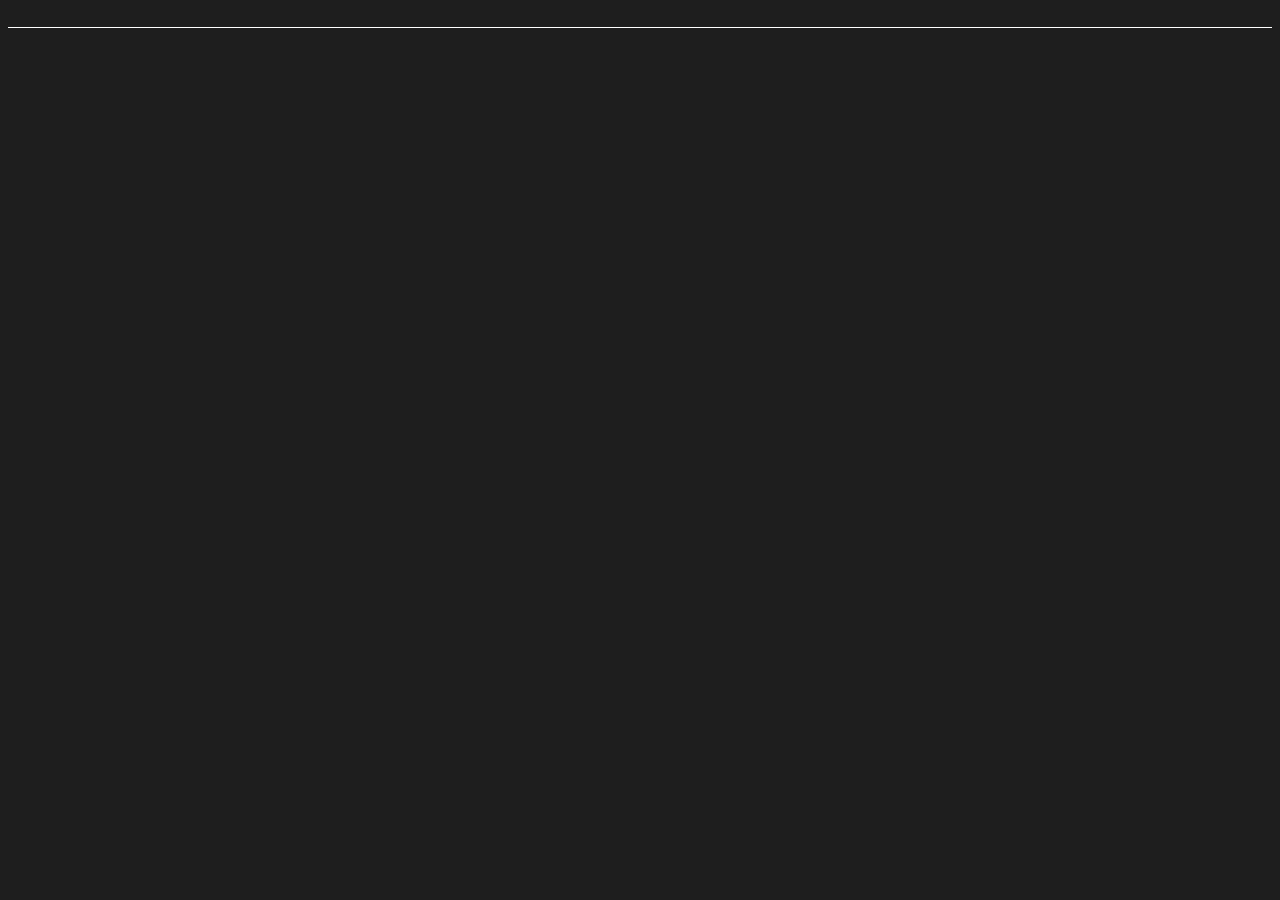
==== web/index_light.html @ fa8dfd10 "template selection added for frontend" ====
<!doctype html>
<html>
  <head>
    <meta name="viewport" content="width=device-width, initial-scale=1">
    <style>
      .temp-hot   { color: #ff5555; }
      .temp-warm  { color: #ffb86c; }
      .dim        { color: #888888; }

      body, html {
        margin: 0;
        padding: 0;
      }

      body {
        user-select: none;
        -webkit-user-select: none;
        -webkit-tap-highlight-color: transparent;
      }

      html {
        background-color: rgb(30, 30, 30);
        color: rgb(240, 240, 240);
        font-family: Consolas, "SFMono-Regular", "Liberation Mono", Menlo, Monaco, monospace;
        padding: 0.6rem 0.5rem;
      }

      pre {
        white-space: pre-wrap;
        word-break: break-word;
        font-family: monospace;
        font-size: clamp(0.85rem, 4.5vw, 2rem);
      }

      #gpu {
        margin-top: 0;
        padding-bottom: 1.1rem;
        margin-bottom: 1.1rem;
        border-bottom: 1px solid #ffffff;
      }

      #cpu {
        margin-bottom: 0;
      }

      /* Colored Text Badges with Tight Border & Box Glow */
      .badge {
        display: inline-block;
        padding: 0.05em 0.3em;
        font-weight: bold;
        border-radius: 3px;
        letter-spacing: 0.5px;
      }

      .badge-gpu {
        color: #E60012; /* AMD Radeon Red Font */
        border: 1px solid #E60012;
        box-shadow: 0 0 8px rgba(230, 0, 19, 0.322); /* Red Box Glow */
      }

      .badge-cpu {
        color: #ED5C2B; /* AMD Ryzen Orange Font */
        border: 1px solid #ED5C2B;
        box-shadow: 0 0 8px rgba(237, 91, 43, 0.308); /* Orange Box Glow */
      }

      .bar {
        display: inline-block;
        font-size: 0.6em;
        line-height: 1;
        vertical-align: middle;
      }
    </style>
  </head>
<body>

<pre id="gpu"></pre>
<pre id="cpu"></pre>

<script>
const NA = "--";

const val = (v, fallback = NA) => v ?? fallback;
const metric = (obj, fallback = NA) => obj?.value ?? fallback;
const fixed = (v, digits = 1, fallback = NA) =>
  typeof v === "number" ? v.toFixed(digits) : fallback;

const dim = (text) => `<span class="dim">${text}</span>`;
const badgeGpu = (text) => `<span class="badge badge-gpu">${text}</span>`;
const badgeCpu = (text) => `<span class="badge badge-cpu">${text}</span>`;

function formatHotspotDelta(gpuTemp, hotspotTemp) {
  if (typeof gpuTemp !== "number" || typeof hotspotTemp !== "number") return "";

  const delta = Math.round(hotspotTemp - gpuTemp);

  // If delta is 0 or negative, display nothing
  if (delta <= 0) return "";

  const text = ` (+${delta})`;

  // Threshold 2: Critical (Above 40°C delta)
  if (delta > 40) {
    return `<span class="temp-hot">${text}</span>`;
  }

  // Threshold 1: Warning (Above 25°C delta)
  if (delta > 25) {
    return `<span class="temp-warm">${text}</span>`;
  }

  // Standard output (dimmed to keep focus on primary reading)
  return `<span class="dim">${text}</span>`;
}

function colorTemp(temp) {
  if (typeof temp !== "number") return `<span>${NA}</span>`;

  const formatted = temp.toFixed(1);

  if (temp >= 100) return `<span class="temp-hot">${formatted}</span>`;
  if (temp >= 95)  return `<span class="temp-warm">${formatted}</span>`;

  return `<span>${formatted}</span>`;
}

function colorFan(fanSpeed, hotspot) {
  if (typeof fanSpeed !== "number") return `<span>${NA}</span>`;

  if (fanSpeed < 500 && typeof hotspot === "number" && hotspot > 90) {
    return `<span class="temp-hot">${fanSpeed}</span>`;
  }

  if (fanSpeed <= 300 && typeof hotspot === "number" && hotspot > 80) {
    return `<span class="temp-warm">${fanSpeed}</span>`;
  }

  return `<span>${fanSpeed}</span>`;
}

async function update() {
  const r = await fetch(location.pathname.replace(/\/$/, "") + "/api");
  if (!r.ok) throw new Error(`HTTP ${r.status}`);

  const data = await r.json();

  const gpuData = data?.gpu ?? {};
  const cpuData = data?.cpu ?? {};
  const cores = Array.isArray(cpuData.cores) ? cpuData.cores : [];

  const gpuName = val(gpuData.name);
  const cpuName = val(cpuData.name);

  const totalUsage = cores.reduce((sum, c) => sum + (typeof c?.u === "number" ? c.u : 0), 0);
  const avgLoad = cores.length > 0 ? totalUsage / cores.length : null;

  const fanVal = metric(gpuData.fan_speed);
  const hotspotVal = metric(gpuData.hotspot);

  const gpuTempMetric = metric(gpuData.temperature);
  const hotspotMetric = metric(gpuData.hotspot);

  const deltaTag = formatHotspotDelta(gpuTempMetric, hotspotMetric);

  gpu.innerHTML =
  `${dim("GPU:")} ${gpuName !== NA ? badgeGpu(gpuName) : NA}

  ${dim("Temp:")}       ${colorTemp(gpuTempMetric)} ${dim("°C")}
  ${dim("Hotspot:")}    ${colorTemp(hotspotMetric)} ${dim("°C")}${deltaTag}
  ${dim("Mem Temp:")}   ${colorTemp(metric(gpuData.memory_temperature))} ${dim("°C")}
  ${dim("Fan Speed:")}  ${colorFan(fanVal, hotspotMetric)} ${dim("RPM")}
  ${dim("Power:")}      ${metric(gpuData.total_board_power)} ${dim("W")}
  ${dim("VRAM:")}       ${metric(gpuData.vram)} ${dim("MB")}`;

  let cpuText =
`${dim("CPU:")} ${cpuName !== NA ? badgeCpu(cpuName) : NA}

${colorTemp(cpuData.temperature)} ${dim("°C")},  ${val(cpuData.power)} ${dim("W")},  ${fixed(avgLoad)} ${dim("%")}

`;

  cores.forEach((c, i) => {
    const usage = typeof c?.u === "number" ? c.u : 0;
    const tempVal = typeof c?.t === "number" ? c.t : null;
    const clockVal = typeof c?.c === "number" ? c.c : null;

    const barLength = 30;
    const filled = Math.round((usage / 100) * barLength);
    const bar = `<span class="bar">` + "█".repeat(filled) + dim(".".repeat(barLength - filled)) + `</span>`;

    const coreLabel = dim(`${String(i).padStart(2)}:`);
    const unitDeg = dim("°C");
    const unitMhz = dim("MHz");
    const unitPercent = dim("%");

    cpuText +=
`${coreLabel} ${colorTemp(tempVal)} ${unitDeg} ${fixed(clockVal, 0).padStart(6)} ${unitMhz} ${fixed(c?.u).padStart(5)}${unitPercent}\n   [${bar}]\n`;
  });

  cpu.innerHTML = cpuText;
}

let failedAttempts = 0;
const MAX_FAILURES = 3;

async function loop() {
  try {
    await update();
    failedAttempts = 0; // Reset counter on successful update
  } catch (e) {
    failedAttempts++;

    if (failedAttempts >= MAX_FAILURES) {
      gpu.textContent = "";
      cpu.textContent = "connection lost, restart the webserver and refresh this page";
      return; // Stop scheduling further updates
    }
  }

  setTimeout(loop, 2000);
}

loop();
</script>

</body>
</html>
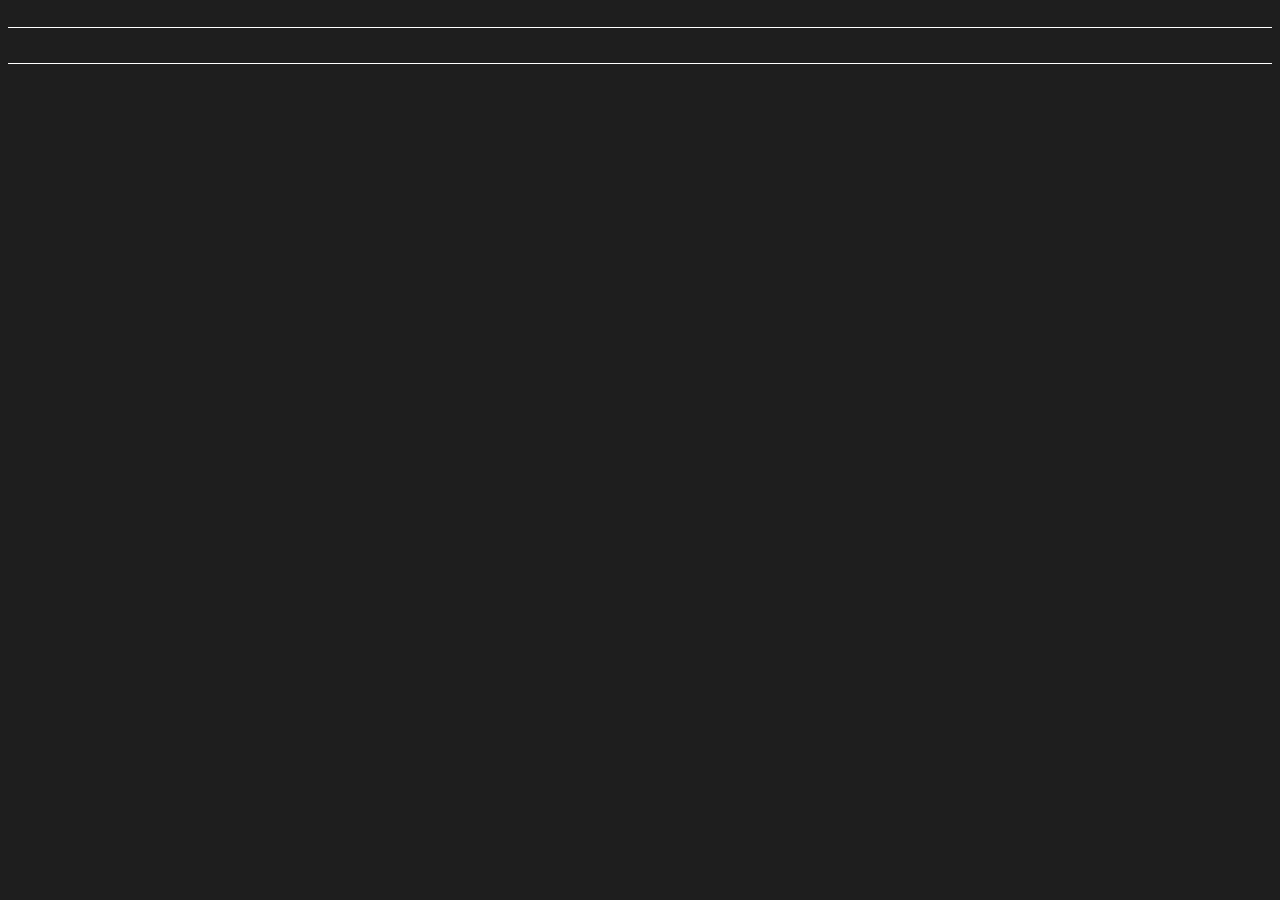
==== commit 46467a3e: "process watcher added logging improved templates updated" ====
--- a/web/index_light.html
+++ b/web/index_light.html
@@ -29,10 +29,10 @@
         white-space: pre-wrap;
         word-break: break-word;
         font-family: monospace;
-        font-size: clamp(0.85rem, 4.5vw, 2rem);
-      }
-
-      #gpu {
+        font-size: clamp(0.85rem, 5.6vw, 2rem);
+      }
+
+      #gpu, #cpu {
         margin-top: 0;
         padding-bottom: 1.1rem;
         margin-bottom: 1.1rem;
@@ -70,21 +70,26 @@
         line-height: 1;
         vertical-align: middle;
       }
+
+      @media screen and (min-width: 900px) {
+        pre {
+          font-size: clamp(0.85rem, 5vw, 1.8rem);
+        }
+      }
     </style>
   </head>
 <body>
 
 <pre id="gpu"></pre>
 <pre id="cpu"></pre>
+<pre id="process"></pre>
 
 <script>
 const NA = "--";
 
 const val = (v, fallback = NA) => v ?? fallback;
 const metric = (obj, fallback = NA) => obj?.value ?? fallback;
-const fixed = (v, digits = 1, fallback = NA) =>
-  typeof v === "number" ? v.toFixed(digits) : fallback;
-
+const fixed = (v, digits = 1, fallback = NA) =>  typeof v === "number" ? v.toFixed(digits) : fallback;
 const dim = (text) => `<span class="dim">${text}</span>`;
 const badgeGpu = (text) => `<span class="badge badge-gpu">${text}</span>`;
 const badgeCpu = (text) => `<span class="badge badge-cpu">${text}</span>`;
@@ -119,9 +124,9 @@
   const formatted = temp.toFixed(1);
 
   if (temp >= 100) return `<span class="temp-hot">${formatted}</span>`;
-  if (temp >= 95)  return `<span class="temp-warm">${formatted}</span>`;
-
-  return `<span>${formatted}</span>`;
+  if (temp >= 95)  return `<span class="temp-warm">${formatted} </span>`;
+
+  return `<span>${formatted} </span>`;
 }
 
 function colorFan(fanSpeed, hotspot) {
@@ -146,6 +151,7 @@
 
   const gpuData = data?.gpu ?? {};
   const cpuData = data?.cpu ?? {};
+  const processes = Array.isArray(data?.processes) ? data.processes : [];
   const cores = Array.isArray(cpuData.cores) ? cpuData.cores : [];
 
   const gpuName = val(gpuData.name);
@@ -170,7 +176,10 @@
   ${dim("Mem Temp:")}   ${colorTemp(metric(gpuData.memory_temperature))} ${dim("°C")}
   ${dim("Fan Speed:")}  ${colorFan(fanVal, hotspotMetric)} ${dim("RPM")}
   ${dim("Power:")}      ${metric(gpuData.total_board_power)} ${dim("W")}
-  ${dim("VRAM:")}       ${metric(gpuData.vram)} ${dim("MB")}`;
+  ${dim("Clock:")}      ${metric(gpuData.clock_speed)} ${dim("MHz")}
+  ${dim("Voltage:")}    ${metric(gpuData.voltage)} ${dim("mV")}
+  ${dim("VRAM:")}       ${metric(gpuData.vram)} ${dim("MB")}
+  ${dim("VRAM Clock:")} ${metric(gpuData.vram_clock_speed)} ${dim("MHz")}`;
 
   let cpuText =
 `${dim("CPU:")} ${cpuName !== NA ? badgeCpu(cpuName) : NA}
@@ -193,11 +202,34 @@
     const unitMhz = dim("MHz");
     const unitPercent = dim("%");
 
-    cpuText +=
-`${coreLabel} ${colorTemp(tempVal)} ${unitDeg} ${fixed(clockVal, 0).padStart(6)} ${unitMhz} ${fixed(c?.u).padStart(5)}${unitPercent}\n   [${bar}]\n`;
+//     cpuText +=
+// `${coreLabel} ${colorTemp(tempVal)} ${unitDeg} ${fixed(clockVal, 0).padStart(6)} ${unitMhz} ${fixed(c?.u).padStart(5)}${unitPercent}\n   [${bar}]\n`;
+//   });
+
+      cpuText +=
+`${coreLabel} ${colorTemp(tempVal)} ${unitDeg} ${fixed(clockVal, 0).padStart(6)} ${unitMhz} ${fixed(c?.u).padStart(5)}${unitPercent}${window.innerWidth < 900 ? '\n' : ''}   [${bar}]\n`;
   });
 
   cpu.innerHTML = cpuText;
+
+let processText = `${dim("Processes:")}\n\n`;
+
+for (let i = 0; i < 5; i++) {
+  const p = processes[i];
+
+  if (p) {
+    const name = p?.name ?? NA;
+    const cpu = fixed(p?.cpu);
+
+    processText +=
+`${dim(`${String(i + 1).padStart(2)}.`)} ${name.padEnd(18)} ${cpu.padStart(5)}${dim("%")}\n`;
+  } else {
+    processText +=
+`${dim(`${String(i + 1).padStart(2)}.`)} ${NA.padEnd(18)} ${"0".padStart(5)}${dim("%")}\n`;
+  }
+}
+
+process.innerHTML = processText;
 }
 
 let failedAttempts = 0;
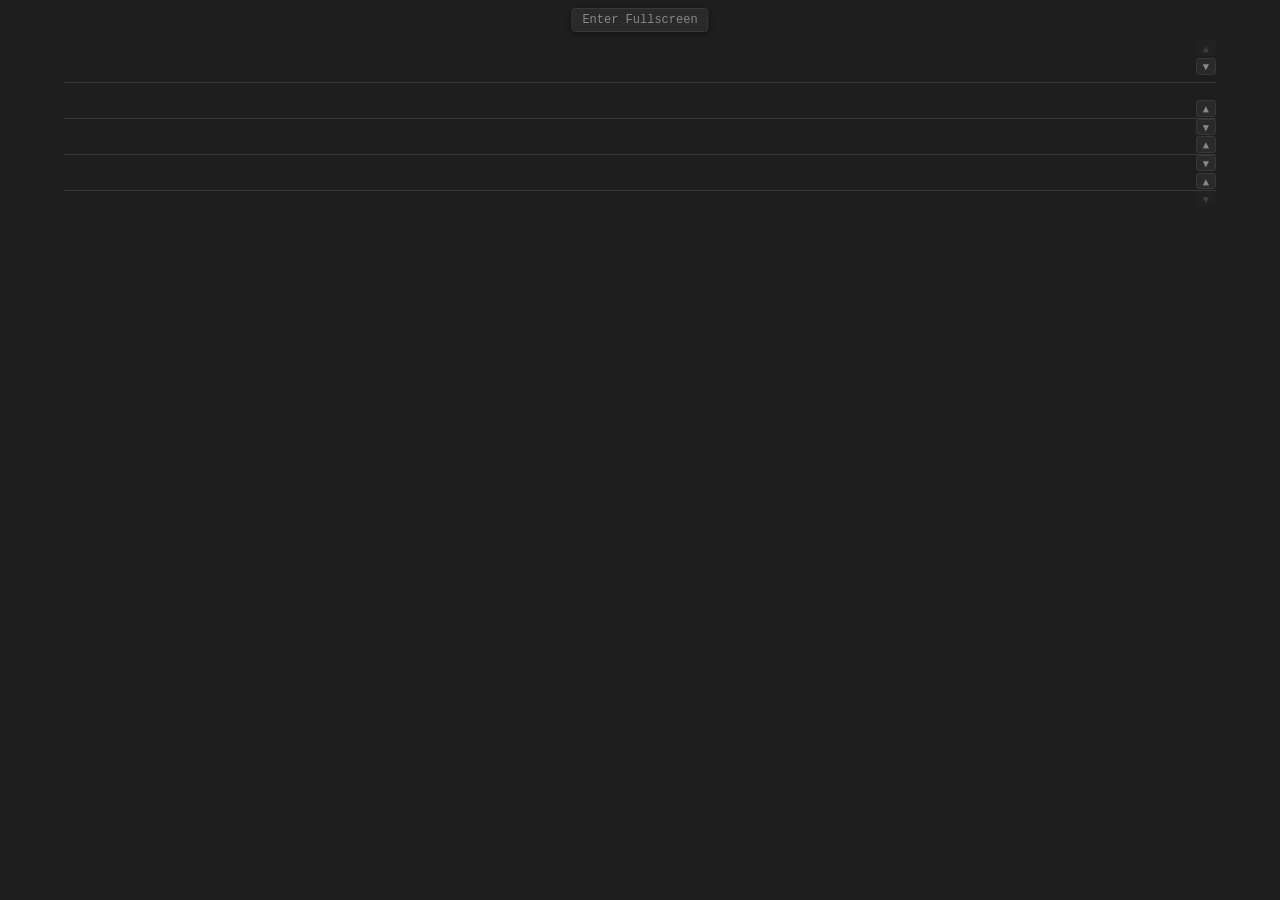
==== commit bf2c259a: "css ordering in web templates minor fixes css refining" ====
--- a/web/index_light.html
+++ b/web/index_light.html
@@ -13,37 +13,104 @@
       }
 
       body {
+        display: flex;
+        flex-direction: column;
         user-select: none;
         -webkit-user-select: none;
         -webkit-tap-highlight-color: transparent;
+        padding: 0.6rem 0.5rem;
+        box-sizing: border-box;
       }
 
       html {
         background-color: rgb(30, 30, 30);
         color: rgb(240, 240, 240);
         font-family: Consolas, "SFMono-Regular", "Liberation Mono", Menlo, Monaco, monospace;
-        padding: 0.6rem 0.5rem;
+      }
+
+      /* Floating Fullscreen Toggle Button at 75% width */
+      #fullscreen-btn {
+        position: fixed;
+        top: 0.5rem;
+        left: 75%;
+        transform: translateX(-50%);
+        z-index: 2000;
+        background: #2a2a2a;
+        color: #888888;
+        border: 1px solid #383838;
+        border-radius: 4px;
+        padding: 4px 10px;
+        font-size: 0.75rem;
+        cursor: pointer;
+        font-family: inherit;
+        box-shadow: 0 2px 6px rgba(0, 0, 0, 0.4);
+        transition: background 0.2s, color 0.2s;
+        white-space: nowrap;
+      }
+
+      #fullscreen-btn:hover {
+        background: #383838;
+        color: #ffffff;
+      }
+
+      body > pre {
+        position: relative;
+        margin-top: 0;
+        margin-bottom: 1.1rem;
+        padding-bottom: 1.1rem;
+        padding-right: 2.5rem;
+        border-bottom: 1px solid #383838;
+      }
+
+      body > pre:last-child {
+        margin-bottom: 0;
+        border-bottom: none;
       }
 
       pre {
-        white-space: pre-wrap;
-        word-break: break-word;
-        font-family: monospace;
-        font-size: clamp(0.85rem, 5.6vw, 2rem);
-      }
-
-      #gpu, #cpu {
+        font-size: clamp(1rem, 2.5vw, 1.5rem);
+      }
+
+      #fps {
         margin-top: 0;
-        padding-bottom: 1.1rem;
-        margin-bottom: 1.1rem;
-        border-bottom: 1px solid #ffffff;
-      }
-
-      #cpu {
-        margin-bottom: 0;
-      }
-
-      /* Colored Text Badges with Tight Border & Box Glow */
+        display: flex;
+        align-items: center;
+        min-height: 1.5rem;
+      }
+
+      .section-controls {
+        position: absolute;
+        top: 0;
+        right: 0;
+        z-index: 100;
+        display: flex;
+        flex-direction: column;
+        gap: 2px;
+      }
+
+      .btn-order {
+        background: #2a2a2a;
+        color: #888888;
+        border: 1px solid #383838;
+        border-radius: 3px;
+        padding: 2px 6px;
+        font-size: 0.65rem;
+        line-height: 1;
+        cursor: pointer;
+        font-family: inherit;
+      }
+
+      .btn-order:hover:not(:disabled) {
+        background: #383838;
+        color: #ffffff;
+      }
+
+      .btn-order:disabled {
+        opacity: 0.3;
+        cursor: not-allowed;
+        border-color: #2a2a2a;
+      }
+
       .badge {
         display: inline-block;
         padding: 0.05em 0.3em;
@@ -53,15 +120,15 @@
       }
 
       .badge-gpu {
-        color: #E60012; /* AMD Radeon Red Font */
+        color: #E60012;
         border: 1px solid #E60012;
-        box-shadow: 0 0 8px rgba(230, 0, 19, 0.322); /* Red Box Glow */
+        box-shadow: 0 0 8px rgba(230, 0, 19, 0.322);
       }
 
       .badge-cpu {
-        color: #ED5C2B; /* AMD Ryzen Orange Font */
+        color: #ED5C2B;
         border: 1px solid #ED5C2B;
-        box-shadow: 0 0 8px rgba(237, 91, 43, 0.308); /* Orange Box Glow */
+        box-shadow: 0 0 8px rgba(237, 91, 43, 0.308);
       }
 
       .bar {
@@ -71,76 +138,206 @@
         vertical-align: middle;
       }
 
-      @media screen and (min-width: 900px) {
-        pre {
-          font-size: clamp(0.85rem, 5vw, 1.8rem);
+      .core-row {
+        display: flex;
+        flex-wrap: wrap;
+        column-gap: 1ch;
+        row-gap: 0.2rem;
+        margin-bottom: 0.2rem;
+      }
+
+      .core-info {
+        white-space: pre;
+      }
+
+      .core-bar {
+        white-space: pre;
+      }
+
+      @media screen and (min-width: 600px) {
+        body {
+          padding: 0.6rem 0.5rem;
         }
       }
+
+      @media screen and (min-width: 1024px) {
+        body {
+          padding: 2.5rem 4rem;
+          max-width: 1400px;
+          margin: 0 auto;
+        }
+
+        #fullscreen-btn {
+          left: 50%;
+        }
+      }
+
     </style>
   </head>
 <body>
 
-<pre id="gpu"></pre>
-<pre id="cpu"></pre>
-<pre id="process"></pre>
+<button id="fullscreen-btn" onclick="toggleFullscreen()">Enter Fullscreen</button>
+
+<pre id="fps" style="order: 1;"><div class="section-controls"><button class="btn-order btn-up" onclick="moveSection(this, -1)">▲</button><button class="btn-order btn-down" onclick="moveSection(this, 1)">▼</button></div><span class="content"></span></pre>
+<pre id="gpu" style="order: 2;"><div class="section-controls"><button class="btn-order btn-up" onclick="moveSection(this, -1)">▲</button><button class="btn-order btn-down" onclick="moveSection(this, 1)">▼</button></div><span class="content"></span></pre>
+<pre id="cpu" style="order: 3;"><div class="section-controls"><button class="btn-order btn-up" onclick="moveSection(this, -1)">▲</button><button class="btn-order btn-down" onclick="moveSection(this, 1)">▼</button></div><span class="content"></span></pre>
+<pre id="process" style="order: 4;"><div class="section-controls"><button class="btn-order btn-up" onclick="moveSection(this, -1)">▲</button><button class="btn-order btn-down" onclick="moveSection(this, 1)">▼</button></div><span class="content"></span></pre>
 
 <script>
 const NA = "--";
+const STORAGE_KEY = "overlay_section_orders";
 
 const val = (v, fallback = NA) => v ?? fallback;
 const metric = (obj, fallback = NA) => obj?.value ?? fallback;
-const fixed = (v, digits = 1, fallback = NA) =>  typeof v === "number" ? v.toFixed(digits) : fallback;
+const fixed = (v, digits = 1, fallback = NA) => typeof v === "number" ? v.toFixed(digits) : fallback;
 const dim = (text) => `<span class="dim">${text}</span>`;
 const badgeGpu = (text) => `<span class="badge badge-gpu">${text}</span>`;
 const badgeCpu = (text) => `<span class="badge badge-cpu">${text}</span>`;
 
+let previousFps = null;
+
+let wakeLock = null;
+
+async function requestWakeLock() {
+  try {
+    if ('wakeLock' in navigator) {
+      wakeLock = await navigator.wakeLock.request('screen');
+      wakeLock.addEventListener('release', () => {
+        wakeLock = null;
+      });
+    } else {
+      console.warn('Wake Lock API not available');
+    }
+  } catch (err) {
+    console.warn('Wake Lock request failed:', err.name, err.message);
+  }
+}
+
+async function releaseWakeLock() {
+  if (wakeLock) {
+    try {
+      await wakeLock.release();
+    } catch (err) {}
+    wakeLock = null;
+  }
+}
+
+document.addEventListener('visibilitychange', async () => {
+  if (document.visibilityState === 'visible' && document.fullscreenElement && !wakeLock) {
+    await requestWakeLock();
+  }
+});
+
+function toggleFullscreen() {
+  if (!document.fullscreenElement) {
+    document.documentElement.requestFullscreen();
+  } else {
+    document.exitFullscreen();
+  }
+}
+
+document.addEventListener('fullscreenchange', async () => {
+  const btn = document.getElementById('fullscreen-btn');
+  if (document.fullscreenElement) {
+    btn.textContent = 'Exit Fullscreen';
+    await requestWakeLock();
+  } else {
+    btn.textContent = 'Enter Fullscreen';
+    await releaseWakeLock();
+  }
+});
+
+function saveOrders() {
+  const orders = {};
+  document.querySelectorAll('body > pre').forEach(pre => {
+    if (pre.id) {
+      orders[pre.id] = pre.style.order;
+    }
+  });
+  try {
+    localStorage.setItem(STORAGE_KEY, JSON.stringify(orders));
+  } catch (e) {}
+}
+
+function loadOrders() {
+  try {
+    const saved = localStorage.getItem(STORAGE_KEY);
+    if (!saved) return;
+    const orders = JSON.parse(saved);
+    Object.entries(orders).forEach(([id, order]) => {
+      const pre = document.getElementById(id);
+      if (pre) pre.style.order = order;
+    });
+  } catch (e) {}
+}
+
+function updateButtonStates() {
+  const allPres = Array.from(document.querySelectorAll('body > pre'));
+  allPres.sort((a, b) => parseInt(a.style.order || 0) - parseInt(b.style.order || 0));
+
+  allPres.forEach((pre, index) => {
+    const btnUp = pre.querySelector('.btn-up');
+    const btnDown = pre.querySelector('.btn-down');
+
+    if (btnUp) btnUp.disabled = (index === 0);
+    if (btnDown) btnDown.disabled = (index === allPres.length - 1);
+  });
+}
+
+function moveSection(btn, direction) {
+  const currentPre = btn.closest('pre');
+  const allPres = Array.from(document.querySelectorAll('body > pre'));
+
+  allPres.sort((a, b) => parseInt(a.style.order || 0) - parseInt(b.style.order || 0));
+
+  const currentIndex = allPres.indexOf(currentPre);
+  const targetIndex = currentIndex + direction;
+
+  if (targetIndex >= 0 && targetIndex < allPres.length) {
+    const targetPre = allPres[targetIndex];
+    
+    const tempOrder = currentPre.style.order;
+    currentPre.style.order = targetPre.style.order;
+    targetPre.style.order = tempOrder;
+
+    updateButtonStates();
+    saveOrders();
+  }
+}
+
 function formatHotspotDelta(gpuTemp, hotspotTemp) {
   if (typeof gpuTemp !== "number" || typeof hotspotTemp !== "number") return "";
-
   const delta = Math.round(hotspotTemp - gpuTemp);
-
-  // If delta is 0 or negative, display nothing
   if (delta <= 0) return "";
-
   const text = ` (+${delta})`;
-
-  // Threshold 2: Critical (Above 40°C delta)
-  if (delta > 40) {
-    return `<span class="temp-hot">${text}</span>`;
-  }
-
-  // Threshold 1: Warning (Above 25°C delta)
-  if (delta > 25) {
-    return `<span class="temp-warm">${text}</span>`;
-  }
-
-  // Standard output (dimmed to keep focus on primary reading)
+  if (delta > 40) return `<span class="temp-hot">${text}</span>`;
+  if (delta > 25) return `<span class="temp-warm">${text}</span>`;
   return `<span class="dim">${text}</span>`;
 }
 
 function colorTemp(temp) {
   if (typeof temp !== "number") return `<span>${NA}</span>`;
-
   const formatted = temp.toFixed(1);
-
   if (temp >= 100) return `<span class="temp-hot">${formatted}</span>`;
   if (temp >= 95)  return `<span class="temp-warm">${formatted} </span>`;
-
   return `<span>${formatted} </span>`;
 }
 
 function colorFan(fanSpeed, hotspot) {
   if (typeof fanSpeed !== "number") return `<span>${NA}</span>`;
-
-  if (fanSpeed < 500 && typeof hotspot === "number" && hotspot > 90) {
-    return `<span class="temp-hot">${fanSpeed}</span>`;
-  }
-
-  if (fanSpeed <= 300 && typeof hotspot === "number" && hotspot > 80) {
-    return `<span class="temp-warm">${fanSpeed}</span>`;
-  }
-
+  if (fanSpeed < 500 && typeof hotspot === "number" && hotspot > 90) return `<span class="temp-hot">${fanSpeed}</span>`;
+  if (fanSpeed <= 300 && typeof hotspot === "number" && hotspot > 80) return `<span class="temp-warm">${fanSpeed}</span>`;
   return `<span>${fanSpeed}</span>`;
+}
+
+function formatFpsDelta(currentFps, previousFps) {
+  if (typeof currentFps !== "number" || typeof previousFps !== "number") return "";
+  const delta = Math.round(currentFps - previousFps);
+  if (delta === 0) return "";
+  const text = ` (${delta > 0 ? "+" : ""}${delta})`;
+  if (delta < -20) return `<span class="temp-hot">${text}</span>`;
+  if (delta < -10) return `<span class="temp-warm">${text}</span>`;
+  return `<span class="dim">${text}</span>`;
 }
 
 async function update() {
@@ -168,7 +365,7 @@
 
   const deltaTag = formatHotspotDelta(gpuTempMetric, hotspotMetric);
 
-  gpu.innerHTML =
+  document.querySelector("#gpu .content").innerHTML =
   `${dim("GPU:")} ${gpuName !== NA ? badgeGpu(gpuName) : NA}
 
   ${dim("Temp:")}       ${colorTemp(gpuTempMetric)} ${dim("°C")}
@@ -202,34 +399,38 @@
     const unitMhz = dim("MHz");
     const unitPercent = dim("%");
 
-//     cpuText +=
-// `${coreLabel} ${colorTemp(tempVal)} ${unitDeg} ${fixed(clockVal, 0).padStart(6)} ${unitMhz} ${fixed(c?.u).padStart(5)}${unitPercent}\n   [${bar}]\n`;
-//   });
-
-      cpuText +=
-`${coreLabel} ${colorTemp(tempVal)} ${unitDeg} ${fixed(clockVal, 0).padStart(6)} ${unitMhz} ${fixed(c?.u).padStart(5)}${unitPercent}${window.innerWidth < 900 ? '\n' : ''}   [${bar}]\n`;
+    cpuText += `<div class="core-row">
+      <span class="core-info">${coreLabel} ${colorTemp(tempVal)} ${unitDeg} ${fixed(clockVal, 0).padStart(6)} ${unitMhz} ${fixed(c?.u).padStart(5)}${unitPercent}</span>
+      <span class="core-bar">[${bar}]</span>
+    </div>`;
   });
 
-  cpu.innerHTML = cpuText;
-
-let processText = `${dim("Processes:")}\n\n`;
-
-for (let i = 0; i < 5; i++) {
-  const p = processes[i];
-
-  if (p) {
-    const name = p?.name ?? NA;
-    const cpu = fixed(p?.cpu);
-
-    processText +=
-`${dim(`${String(i + 1).padStart(2)}.`)} ${name.padEnd(18)} ${cpu.padStart(5)}${dim("%")}\n`;
-  } else {
-    processText +=
-`${dim(`${String(i + 1).padStart(2)}.`)} ${NA.padEnd(18)} ${"0".padStart(5)}${dim("%")}\n`;
-  }
-}
-
-process.innerHTML = processText;
+  document.querySelector("#cpu .content").innerHTML = cpuText;
+
+  const fpsValue = data?.fps < 0 ? null : data?.fps;
+  const fpsDelta = formatFpsDelta(fpsValue, previousFps);
+
+  document.querySelector("#fps .content").innerHTML = `${dim("FPS:")} ${typeof fpsValue === "number" ? fpsValue.toFixed(0) : NA}${fpsDelta}`;
+
+  if (typeof fpsValue === "number") {
+    previousFps = fpsValue;
+  }
+
+  let processText = `${dim("Processes:")}\n\n`;
+
+  for (let i = 0; i < 5; i++) {
+    const p = processes[i];
+    if (p) {
+      const name = p?.name ?? NA;
+      const cpu = fixed(p?.cpu);
+      processText += `${dim(`${String(i + 1).padStart(2)}.`)} ${name.padEnd(18)} ${cpu.padStart(5)}${dim("%")}\n`;
+    } else {
+      const processName = NA.padEnd(18);
+      processText += `${dim(`${String(i + 1).padStart(2)}.`)} ${processName} ${"0".padStart(5)}${dim("%")}\n`;
+    }
+  }
+
+  document.querySelector("#process .content").innerHTML = processText;
 }
 
 let failedAttempts = 0;
@@ -238,19 +439,20 @@
 async function loop() {
   try {
     await update();
-    failedAttempts = 0; // Reset counter on successful update
+    failedAttempts = 0;
   } catch (e) {
     failedAttempts++;
-
     if (failedAttempts >= MAX_FAILURES) {
-      gpu.textContent = "";
-      cpu.textContent = "connection lost, restart the webserver and refresh this page";
-      return; // Stop scheduling further updates
+      document.querySelectorAll('pre').forEach(p => p.style.display = 'none');
+      document.body.innerHTML = '<pre>connection lost, restart the webserver and refresh this page</pre>';
+      return;
     }
   }
-
   setTimeout(loop, 2000);
 }
+
+loadOrders();
+updateButtonStates();
 
 loop();
 </script>
